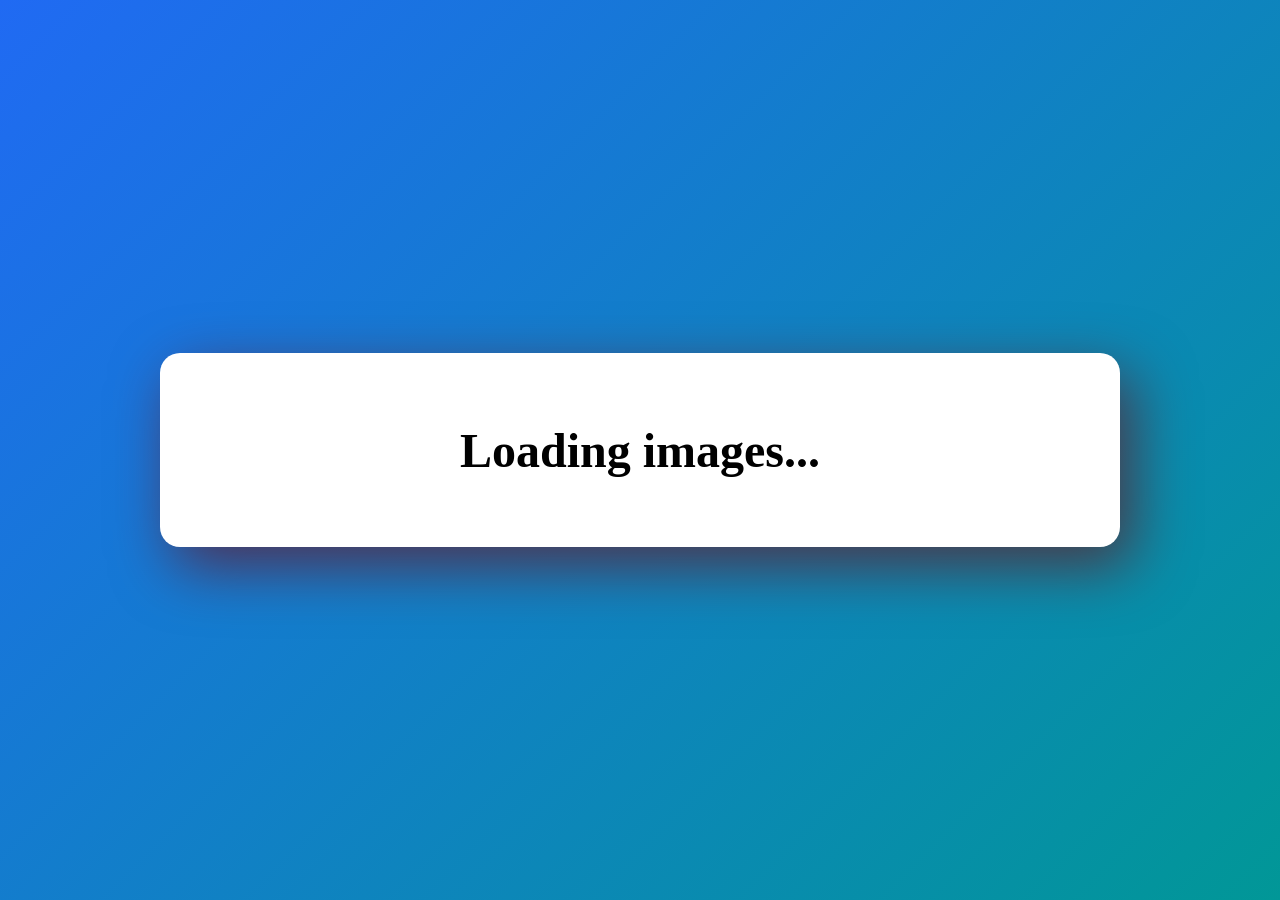
==== index.html @ 03321945 "files added" ====
<!DOCTYPE html>
<html>

<head>
<meta charset="UTF-8">
<title>Picture Trivia</title>

<link rel="stylesheet" href="styles.css">

<!-- PWA -->
<link rel="manifest" href="manifest.json">
<meta name="theme-color" content="#243b55">

</head>

<body>

<div class="game-container">

<!-- LOADING SCREEN -->
<div id="loading">
<h2>Loading images...</h2>
</div>

<!-- START SCREEN -->
<div id="startScreen" style="display:none;">
<h1>Picture Trivia</h1>
<button onclick="startGame()">Play Game</button>
</div>

<!-- GAME SCREEN -->
<div id="gameScreen" style="display:none;">

<h1>Guess The Picture</h1>

<div class="stats">
<div>Round: <span id="round">1</span></div>
<div>Time: <span id="timer">20</span></div>
<div>Score: <span id="score">0</span></div>
</div>

<canvas id="canvas" width="500" height="350"></canvas>

<h2 id="answer" class="hidden"></h2>

<div class="controls">
<input id="guess" placeholder="Your guess">
<button onclick="submitGuess()">Submit</button>
</div>

<button id="pauseButton" onclick="togglePause()">Pause</button>

</div>

<!-- END SCREEN -->
<div id="endScreen" style="display:none;">
<h1>Game Over</h1>

<p>Score: <span id="finalScore"></span></p>
<p>High Score: <span id="highScore"></span></p>

<button onclick="startGame()">Play Again</button>
</div>

</div>

<script src="script.js"></script>

<!-- SERVICE WORKER -->
<script>
if ("serviceWorker" in navigator) {
navigator.serviceWorker.register("service-worker.js")
}
</script>

</body>
</html>
---- styles.css ----
.kranky-regular {
  font-family: "Kranky", serif;
  font-weight: 400;
  font-style: normal;
}



body{
    font-family: "Kranky", serif;
    font-size: 2rem;
    
    background: linear-gradient(135deg,#206af3,#019797);
    display:flex;
    justify-content:center;
    align-items:center;
    height:100vh;
    margin:0;
    color:rgb(0, 0, 0);
}

/* Game card */

.game-container{
    background: white;
    padding:30px;
    border-radius:20px;
    width:900px;
    text-align:center;
    font-size: rem;
    box-shadow:13px 20px 60px rgba(119, 1, 1, 0.6);
}

/* Title */

h1{
    margin-top:0;
}

/* Stats row */

.stats{
    display:flex;
    justify-content:space-between;
    margin-bottom:20px;
    font-size:28px;
    text-shadow: 1px 1px #05b522;
}

/* Canvas image */

#canvas{
    border-radius:15px;
    border:3px solid white;
    box-shadow:30px 25px 10px rgba(46, 46, 46, 0.7);
    width: 600px;
}

/* Answer */

#answer{
    margin-top:15px;
    font-size:38px;
    text-shadow: 1px 1px black;
    color:#05b522;
}

.hidden{
    visibility:hidden;
}

/* Controls */

.controls{
    margin-top:20px;
}

/* Input */

input{
    padding:10px;
    font-size:16px;
    border-radius:8px;
    border:none;
    width:200px;
    margin-right:10px;
}

/* Buttons */

button{
    padding:10px 18px;
    font-size:16px;
    border:none;
    border-radius:8px;
    cursor:pointer;
    background:#00c9ff;
    color:white;
    transition:all 0.2s ease;
}

button:hover{
    background:#0099cc;
    transform:translateY(-2px);
}

/* Pause button */

#pauseButton{
    margin-top:15px;
    background:#ff7a18;
}

#pauseButton:hover{
    background:#e86500;
}
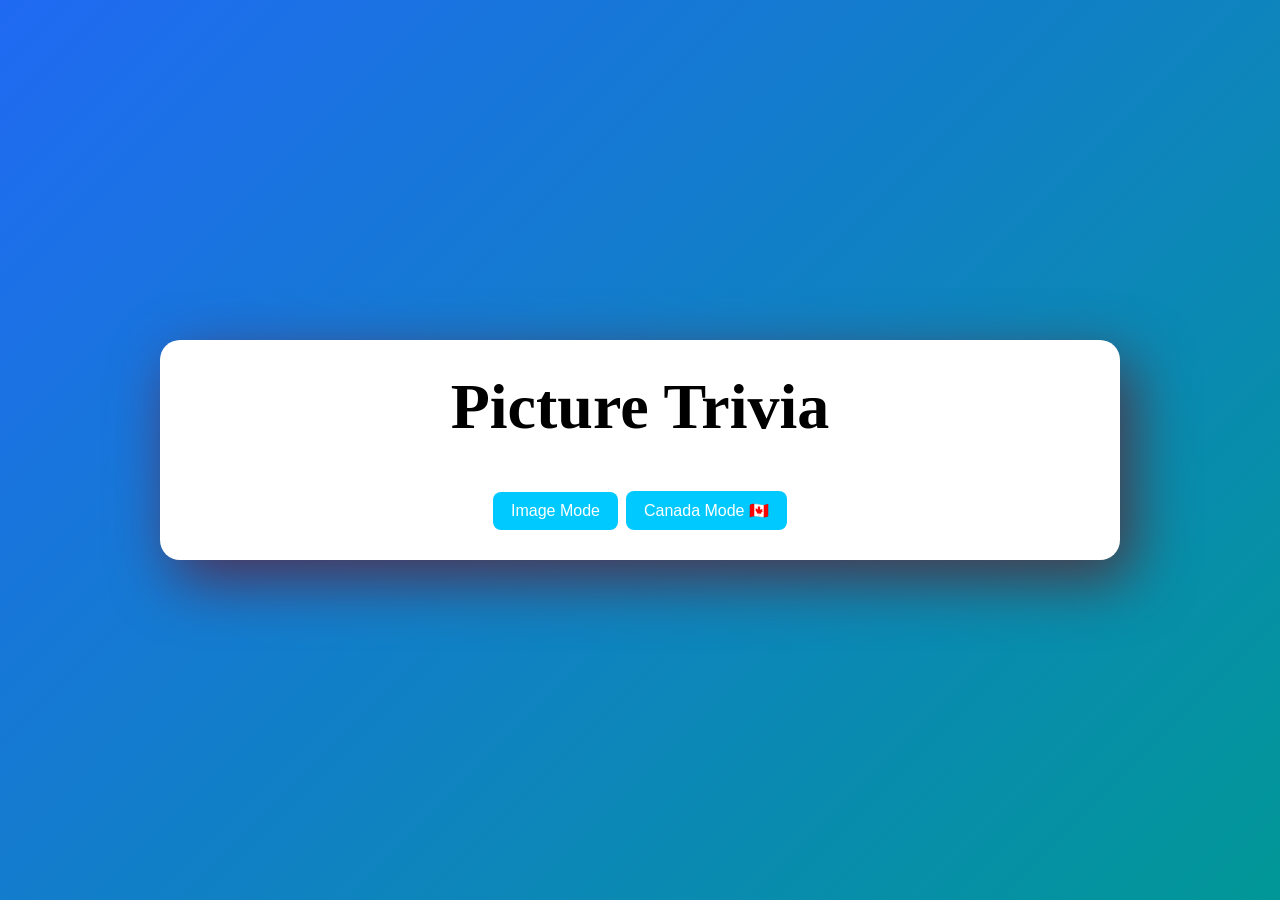
==== commit 2fcbfc73: "polish map game" ====
--- a/index.html
+++ b/index.html
@@ -10,6 +10,9 @@
 <!-- PWA -->
 <link rel="manifest" href="manifest.json">
 <meta name="theme-color" content="#243b55">
+<link rel="preconnect" href="https://fonts.googleapis.com">
+<link rel="preconnect" href="https://fonts.gstatic.com" crossorigin>
+<link href="https://fonts.googleapis.com/css2?family=Coral+Pixels&family=Kranky&display=swap" rel="stylesheet">
 
 </head>
 
@@ -19,13 +22,14 @@
 
 <!-- LOADING SCREEN -->
 <div id="loading">
-<h2>Loading images...</h2>
+<h2>Hold your horses... Loading images...</h2>
 </div>
 
 <!-- START SCREEN -->
 <div id="startScreen" style="display:none;">
 <h1>Picture Trivia</h1>
-<button onclick="startGame()">Play Game</button>
+<button onclick="startGame()">Image Mode</button>
+<button onclick="startCanadaGame()">Canada Mode 🇨🇦</button>
 </div>
 
 <!-- GAME SCREEN -->
@@ -37,6 +41,9 @@
 <div>Round: <span id="round">1</span></div>
 <div>Time: <span id="timer">20</span></div>
 <div>Score: <span id="score">0</span></div>
+<button id="nextButton" onclick="nextRound()" style="padding:10px 20px; font-size:18px;">
+Next →
+</button>
 </div>
 
 <canvas id="canvas" width="500" height="350"></canvas>
@@ -53,14 +60,14 @@
 </div>
 
 <!-- END SCREEN -->
-<div id="endScreen" style="display:none;">
-<h1>Game Over</h1>
+<div id="endScreen" style="display:none; text-align:center;">
 
-<p>Score: <span id="finalScore"></span></p>
-<p>High Score: <span id="highScore"></span></p>
+    <h1>Game Over</h1>
 
-<button onclick="startGame()">Play Again</button>
-</div>
+    <h2 id="finalScore">Score: 0</h2>
+
+    <button onclick="restartGame()">Play Again</button>
+    <button onclick="goHome()">Main Menu</button>
 
 </div>
 
--- a/styles.css
+++ b/styles.css
@@ -32,6 +32,11 @@
 }
 
 /* Title */
+
+@keyframes rotate {
+    from { transform: rotate(0deg); }
+    to { transform: rotate(360deg); }
+}
 
 h1{
     margin-top:0;
@@ -113,4 +118,13 @@
 
 #pauseButton:hover{
     background:#e86500;
+}
+
+#endScreen {
+    opacity: 0;
+    transition: opacity 0.4s ease;
+}
+
+#endScreen.show {
+    opacity: 1;
 }
